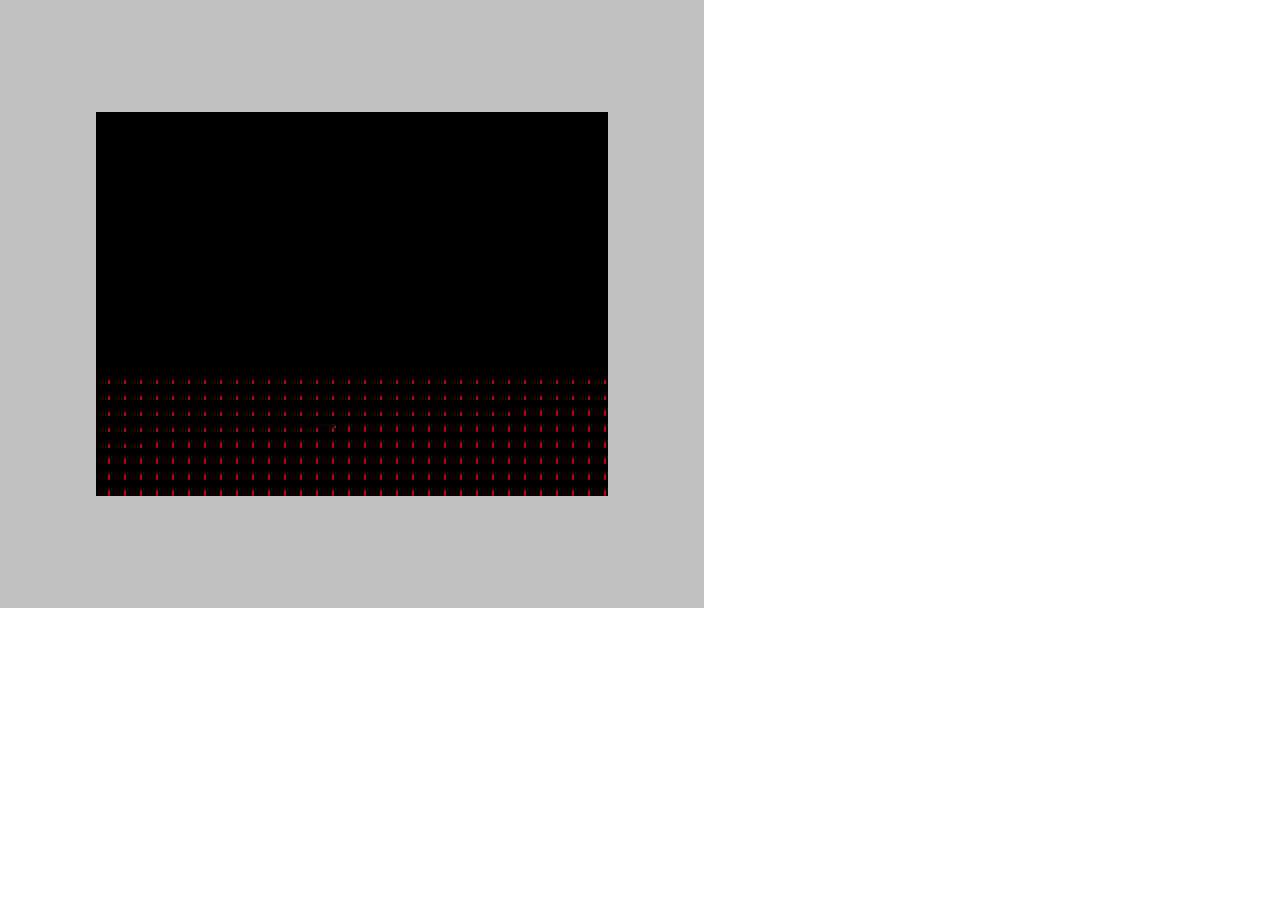
==== docs/index.html @ 253d2931 "Moved Emscripten demo to docs folder" ====
<!doctype html>
<html lang="en-us">
  <head>
    <meta charset="utf-8">
    <meta http-equiv="Content-Type" content="text/html; charset=utf-8">
    <title>Speculation Emulator</title>
    <style>
		body {
			margin: 0;
  			padding: none;
		}
	</style>
  </head>
  <body>
    <canvas id="canvas" oncontextmenu="event.preventDefault()" tabindex=-1></canvas>
    <script type='text/javascript'>
      var canvasElement = document.getElementById('canvas');

	  canvasElement.addEventListener('webglcontextlost', (e) => {
        alert('WebGL context lost. You will need to reload the page.');
        e.preventDefault();
      }, false);

      var Module = {
        print(...args) {
          console.log(...args);
        },
        canvas: canvasElement,
		arguments: [
			"scale=2",
			"load=games/stop_the_express.tzx",
		],
      };
    </script>
    <script async type="text/javascript" src="emulator-z80.js"></script>
  </body>
</html>
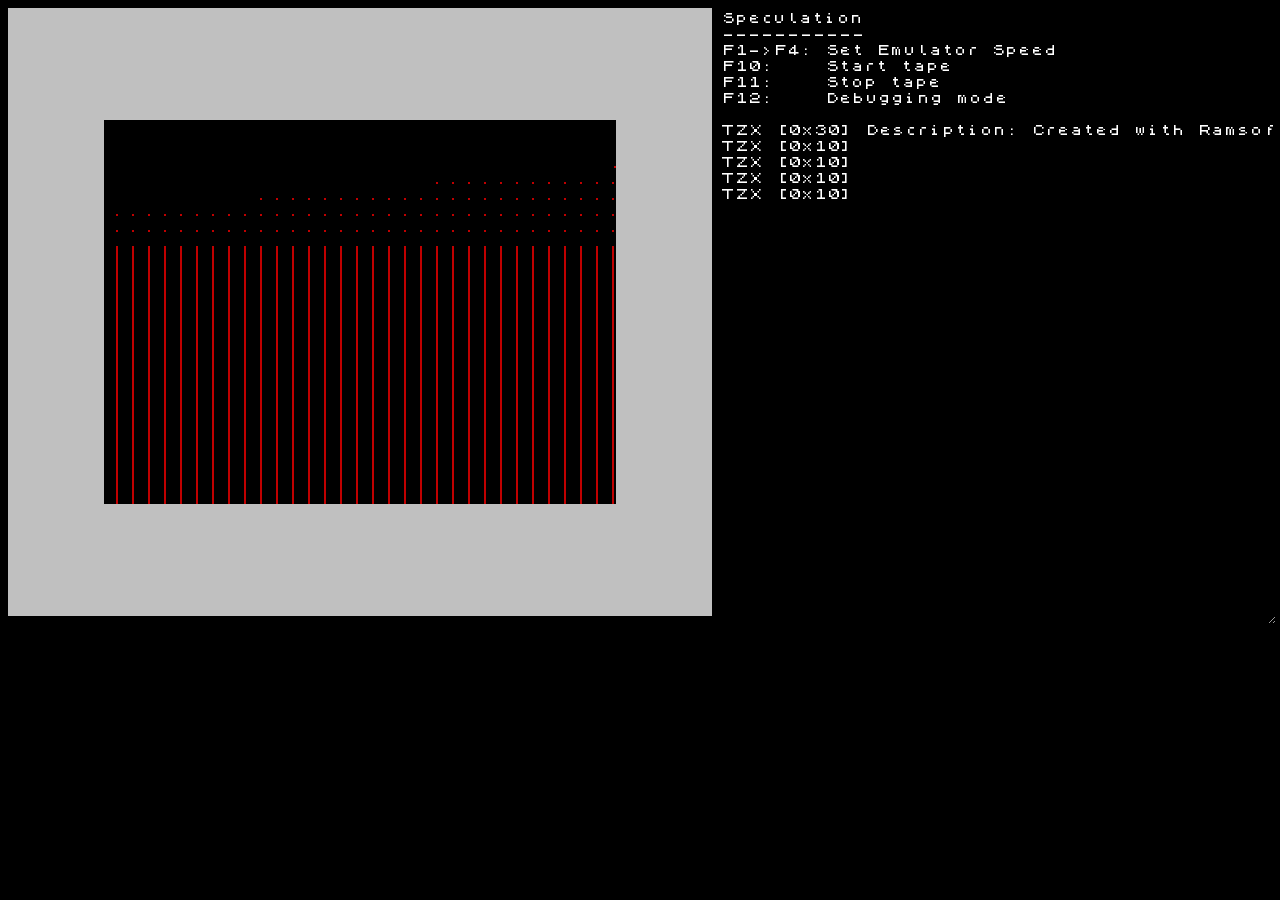
==== commit 571c088c: "Added console output" ====
--- a/docs/index.html
+++ b/docs/index.html
@@ -5,18 +5,54 @@
     <meta http-equiv="Content-Type" content="text/html; charset=utf-8">
     <title>Speculation Emulator</title>
     <style>
-		body {
-			margin: 0;
-  			padding: none;
-		}
+      @font-face {
+        font-family: 'zx';
+         src: url('fonts/zx_spectrum-7.ttf')  format('truetype'),
+      }
+	  body {
+        margin: 8px;
+        padding: none;
+        background-color: #000;
+        border-width: 0px;
+      }
+      .container {
+        display: flex;
+        gap: 8px;
+      }
+      .container > div {
+        color: #fff;
+      }
+	  .canvas {
+		border-width: 0px;;
+	  }
+	  .output {
+		width: 100%;
+		height: 100%;
+		border-width: 0px;
+		background-color: #000;
+		color: #fff;
+		line-height: 0.5em;
+		font-family: "zx";
+		font-size: 2em;
+	  }
 	</style>
   </head>
   <body>
-    <canvas id="canvas" oncontextmenu="event.preventDefault()" tabindex=-1></canvas>
+	<div class="container">
+		<div style="width: fit-content;">
+    		<canvas class="canvas" id="canvas" oncontextmenu="event.preventDefault()" tabindex=-1/>
+		</div>
+		<div style="width: 100%;">
+			<textarea class="output" id="output" rows="8" wrap="off"></textarea>
+		</div>
+	</div>
     <script type='text/javascript'>
       var canvasElement = document.getElementById('canvas');
+	  var outputElement = document.getElementById('output');
 
-	  canvasElement.addEventListener('webglcontextlost', (e) => {
+	  if (outputElement) outputElement.value = '';
+
+      canvasElement.addEventListener('webglcontextlost', (e) => {
         alert('WebGL context lost. You will need to reload the page.');
         e.preventDefault();
       }, false);
@@ -24,6 +60,11 @@
       var Module = {
         print(...args) {
           console.log(...args);
+		  if (outputElement) {
+			var text = args.join(' ');
+			outputElement.value += text + '\n';
+			outputElement.scrollTop = outputElement.scrollHeight;
+		  }
         },
         canvas: canvasElement,
 		arguments: [
@@ -31,6 +72,16 @@
 			"load=games/stop_the_express.tzx",
 		],
       };
+	  window.onerror = window.onunhandledrejection = () => {
+		Module.print("Exception thrown: See JavaScript Console");
+	  };
+	  Module.print("Speculation");
+	  Module.print("-----------");
+	  Module.print("F1->F4: Set Emulator Speed");
+	  Module.print("F10:    Start tape");
+	  Module.print("F11:    Stop tape");
+	  Module.print("F12:    Debugging mode");
+	  Module.print("");
     </script>
     <script async type="text/javascript" src="emulator-z80.js"></script>
   </body>
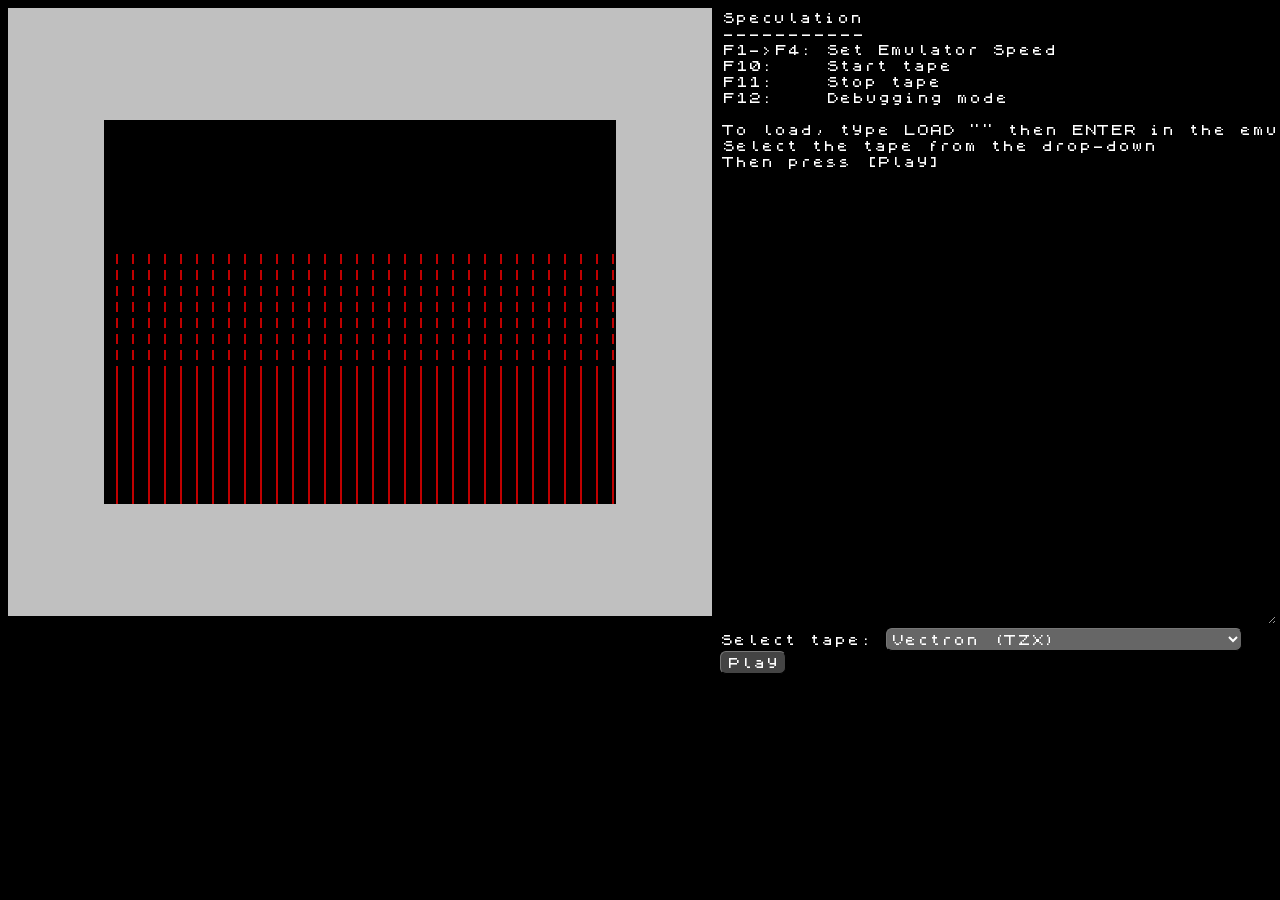
==== commit 68f9b200: "Added embinding for open" ====
--- a/docs/index.html
+++ b/docs/index.html
@@ -14,6 +14,7 @@
         padding: none;
         background-color: #000;
         border-width: 0px;
+		color: #fff;
       }
       .container {
         display: flex;
@@ -34,7 +35,39 @@
 		line-height: 0.5em;
 		font-family: "zx";
 		font-size: 2em;
+		overflow-x: hidden;
+		word-break: normal;
 	  }
+	  .interface {
+		width: 100%;
+		border-width: 0px;
+		background-color: #000;
+		color: #fff;
+		font-family: "zx";
+		font-size: 2em;
+		overflow: hidden;
+		word-break: normal;
+		padding-bottom: 8px;
+	  }
+	  .files {
+		font-family: "zx" !important;
+		font-size: 1em !important;
+		padding-top: 0px;
+		padding-bottom: 0px;	
+        background-color: #666;
+		color: #fff;
+        border: 1px outset #222;
+		border-radius: 6px;			
+	  }
+	  .button {
+		font-family: "zx";
+		font-size: 1em;
+        background-color: #444;
+		color: #fff;
+        border: 1px outset #222;
+		border-radius: 6px;
+        cursor: pointer;
+	  }	  
 	</style>
   </head>
   <body>
@@ -43,10 +76,38 @@
     		<canvas class="canvas" id="canvas" oncontextmenu="event.preventDefault()" tabindex=-1/>
 		</div>
 		<div style="width: 100%;">
-			<textarea class="output" id="output" rows="8" wrap="off"></textarea>
+		  <textarea class="output" id="output" rows="8" wrap="off"></textarea>
+          <div class="interface">
+      	    <label for="files">Select tape:</label>
+      	    <select name="files" id="files" class="files">
+              <optgroup label="Games">
+                <option value="/games/stop_the_express.tap">Stop the Express (TAP)</option>
+                <option value="/games/stop_the_express.tzx">Stop the Express (TZX)</option>
+                <option value="/games/vectron.tzx" selected>Vectron (TZX)</option>
+              </optgroup>
+              <optgroup label="Tests">
+                <option value="/tests/z80ccf.tap">z80ccf</option>
+                <option value="/tests/z80ccfscr.tap">z80ccfscr</option>
+                <option value="/tests/z80doc.tap">z80doc</option>
+                <option value="/tests/z80docflags.tap">z80docflags</option>
+                <option value="/tests/z80flags.tap">z80flags</option>
+                <option value="/tests/z80full.tap">z80full</option>
+                <option value="/tests/z80memptr.tap">z80memptr</option>
+              </optgroup>
+      	    </select>
+      	    <button class="button" onclick="buttonOpen()">Play</button>
+          </div>	
 		</div>
 	</div>
     <script type='text/javascript'>
+
+      function buttonOpen() {
+		let el = document.getElementById("files");
+		if (el) {
+          Module.open(el.value);
+		}
+      }	
+
       var canvasElement = document.getElementById('canvas');
 	  var outputElement = document.getElementById('output');
 
@@ -68,8 +129,7 @@
         },
         canvas: canvasElement,
 		arguments: [
-			"scale=2",
-			"load=games/stop_the_express.tzx",
+			"scale=2"
 		],
       };
 	  window.onerror = window.onunhandledrejection = () => {
@@ -82,6 +142,10 @@
 	  Module.print("F11:    Stop tape");
 	  Module.print("F12:    Debugging mode");
 	  Module.print("");
+	  Module.print("To load, type LOAD \"\" then ENTER in the emulator");
+	  Module.print("Select the tape from the drop-down");
+	  Module.print("Then press [Play]");
+	  Module.print("");
     </script>
     <script async type="text/javascript" src="emulator-z80.js"></script>
   </body>
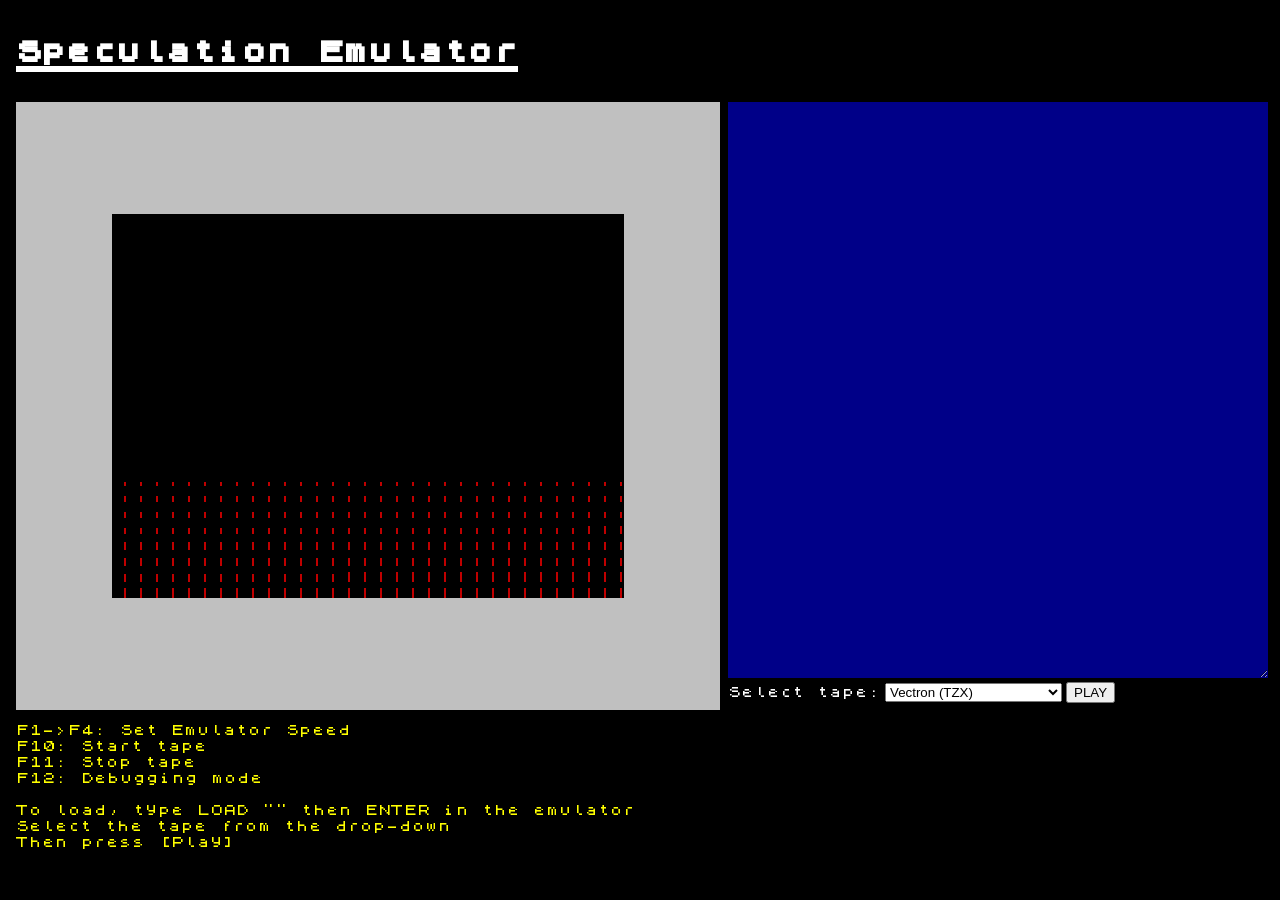
==== commit 3762a344: "Now uses css grid for layout" ====
--- a/docs/index.html
+++ b/docs/index.html
@@ -4,102 +4,54 @@
     <meta charset="utf-8">
     <meta http-equiv="Content-Type" content="text/html; charset=utf-8">
     <title>Speculation Emulator</title>
-    <style>
-      @font-face {
-        font-family: 'zx';
-         src: url('fonts/zx_spectrum-7.ttf')  format('truetype'),
-      }
-	  body {
-        margin: 8px;
-        padding: none;
-        background-color: #000;
-        border-width: 0px;
-		color: #fff;
-      }
-      .container {
-        display: flex;
-        gap: 8px;
-      }
-      .container > div {
-        color: #fff;
-      }
-	  .canvas {
-		border-width: 0px;;
-	  }
-	  .output {
-		width: 100%;
-		height: 100%;
-		border-width: 0px;
-		background-color: #000;
-		color: #fff;
-		line-height: 0.5em;
-		font-family: "zx";
-		font-size: 2em;
-		overflow-x: hidden;
-		word-break: normal;
-	  }
-	  .interface {
-		width: 100%;
-		border-width: 0px;
-		background-color: #000;
-		color: #fff;
-		font-family: "zx";
-		font-size: 2em;
-		overflow: hidden;
-		word-break: normal;
-		padding-bottom: 8px;
-	  }
-	  .files {
-		font-family: "zx" !important;
-		font-size: 1em !important;
-		padding-top: 0px;
-		padding-bottom: 0px;	
-        background-color: #666;
-		color: #fff;
-        border: 1px outset #222;
-		border-radius: 6px;			
-	  }
-	  .button {
-		font-family: "zx";
-		font-size: 1em;
-        background-color: #444;
-		color: #fff;
-        border: 1px outset #222;
-		border-radius: 6px;
-        cursor: pointer;
-	  }	  
-	</style>
+	<link rel="stylesheet" href="css/main.css"> 
   </head>
   <body>
-	<div class="container">
-		<div style="width: fit-content;">
-    		<canvas class="canvas" id="canvas" oncontextmenu="event.preventDefault()" tabindex=-1/>
-		</div>
-		<div style="width: 100%;">
-		  <textarea class="output" id="output" rows="8" wrap="off"></textarea>
-          <div class="interface">
-      	    <label for="files">Select tape:</label>
-      	    <select name="files" id="files" class="files">
-              <optgroup label="Games">
-                <option value="/games/stop_the_express.tap">Stop the Express (TAP)</option>
-                <option value="/games/stop_the_express.tzx">Stop the Express (TZX)</option>
-                <option value="/games/vectron.tzx" selected>Vectron (TZX)</option>
-              </optgroup>
-              <optgroup label="Tests">
-                <option value="/tests/z80ccf.tap">z80ccf</option>
-                <option value="/tests/z80ccfscr.tap">z80ccfscr</option>
-                <option value="/tests/z80doc.tap">z80doc</option>
-                <option value="/tests/z80docflags.tap">z80docflags</option>
-                <option value="/tests/z80flags.tap">z80flags</option>
-                <option value="/tests/z80full.tap">z80full</option>
-                <option value="/tests/z80memptr.tap">z80memptr</option>
-              </optgroup>
-      	    </select>
-      	    <button class="button" onclick="buttonOpen()">Play</button>
-          </div>	
-		</div>
-	</div>
+    <div class="grid-container">
+      <div class="header">
+		<h1>Speculation Emulator</h1>
+	  </div>
+      <div class="emulator">
+    	<canvas class="canvas" id="canvas" oncontextmenu="event.preventDefault()" tabindex=-1/>
+	  </div>
+      <div class="output">
+		<textarea id="output" wrap="off"></textarea>
+	  </div>  
+      <div class="controls">
+		<label for="files">Select tape:</label>
+		<select name="files" id="files" class="files">
+		  <optgroup label="Games">
+			<option value="/games/stop_the_express.tap">Stop the Express (TAP)</option>
+			<option value="/games/stop_the_express.tzx">Stop the Express (TZX)</option>
+			<option value="/games/vectron.tzx" selected>Vectron (TZX)</option>
+			</optgroup>
+		  <optgroup label="Tests">
+			<option value="/tests/z80ccf.tap">z80ccf</option>
+			<option value="/tests/z80ccfscr.tap">z80ccfscr</option>
+			<option value="/tests/z80doc.tap">z80doc</option>
+			<option value="/tests/z80docflags.tap">z80docflags</option>
+			<option value="/tests/z80flags.tap">z80flags</option>
+			<option value="/tests/z80full.tap">z80full</option>
+			<option value="/tests/z80memptr.tap">z80memptr</option>
+		  </optgroup>
+		</select>
+		<button class="button" onclick="buttonOpen()">PLAY</button>
+	  </div>
+      <div class="footer">
+	    <div>F1->F4: Set Emulator Speed</div>
+	    <div>F10:    Start tape</div>
+	    <div>F11:    Stop tape</div>
+	    <div>F12:    Debugging mode</div>
+	    <div>&nbsp;</div>
+	    <div>To load, type LOAD "" then ENTER in the emulator</div>
+	    <div>Select the tape from the drop-down</div>
+	    <div>Then press [Play]</div>
+	  </div>
+    </div>
     <script type='text/javascript'>
+
+	  var canvasElement = document.getElementById('canvas');
+	  var outputElement = document.getElementById('output');
 
       function buttonOpen() {
 		let el = document.getElementById("files");
@@ -107,9 +59,6 @@
           Module.open(el.value);
 		}
       }	
-
-      var canvasElement = document.getElementById('canvas');
-	  var outputElement = document.getElementById('output');
 
 	  if (outputElement) outputElement.value = '';
 
@@ -135,17 +84,6 @@
 	  window.onerror = window.onunhandledrejection = () => {
 		Module.print("Exception thrown: See JavaScript Console");
 	  };
-	  Module.print("Speculation");
-	  Module.print("-----------");
-	  Module.print("F1->F4: Set Emulator Speed");
-	  Module.print("F10:    Start tape");
-	  Module.print("F11:    Stop tape");
-	  Module.print("F12:    Debugging mode");
-	  Module.print("");
-	  Module.print("To load, type LOAD \"\" then ENTER in the emulator");
-	  Module.print("Select the tape from the drop-down");
-	  Module.print("Then press [Play]");
-	  Module.print("");
     </script>
     <script async type="text/javascript" src="emulator-z80.js"></script>
   </body>
--- a/docs/css/main.css
+++ b/docs/css/main.css
@@ -0,0 +1,93 @@
+@font-face {
+	font-family: 'zx';
+    src: url('../fonts/zx_spectrum-7.ttf')  format('truetype'),
+}
+
+body {
+	margin: 8px;
+	padding: none;
+	background-color: #000;
+	border-width: 0px;
+	color: #fff;
+}
+
+.header { grid-area: header; }
+.emulator { grid-area: emulator; }
+.output { grid-area: output; }
+.controls { grid-area: controls; }
+.footer { grid-area: footer; }
+
+.grid-container {
+	display: grid;
+	grid-template-areas:
+		'header header'
+		'emulator output'
+		'emulator controls'
+		'footer footer';
+	grid-template-columns: fit-content(100%) auto;
+	grid-template-rows:
+		auto	/* header */
+		auto	/* output */
+		32px	/* controls */
+		auto;	/* footer */
+	grid-gap: 8px;
+	background-color: #000;
+	padding-left: 8px;
+	padding-right: 8px;
+}
+
+.grid-container > div {
+	background-color: #000;
+	text-align: left;
+	padding: 0px;
+}
+
+.header > h1 {
+	font-family: "zx";
+	font-size: 64px;	
+	text-decoration: underline;
+	line-height: 0em;	
+}
+
+.canvas {
+	outline: none;
+	border: none;
+}
+
+.output > textarea {
+	outline: none;
+	border: none;
+  	caret-color: transparent;
+	width: 100%;
+	height: 100%;
+	background-color: #008;
+	color: #ff0;
+	line-height: 0.5em;
+	overflow-x: hidden;
+	word-break: normal;
+	font-family: "zx";
+	font-size: 32px;
+}
+
+.controls > div {
+	width: 100%;
+	background-color: #000;
+	color: #fff;
+	overflow: hidden;
+	word-break: normal;
+}
+
+.controls > label {
+	font-family: "zx";
+	font-size: 32px;	
+}
+
+.footer {
+	width: 100%;
+	color: #ff0;
+	line-height: 0.5em;
+	overflow-x: hidden;
+	word-break: normal;
+	font-family: "zx";
+	font-size: 32px;		
+}
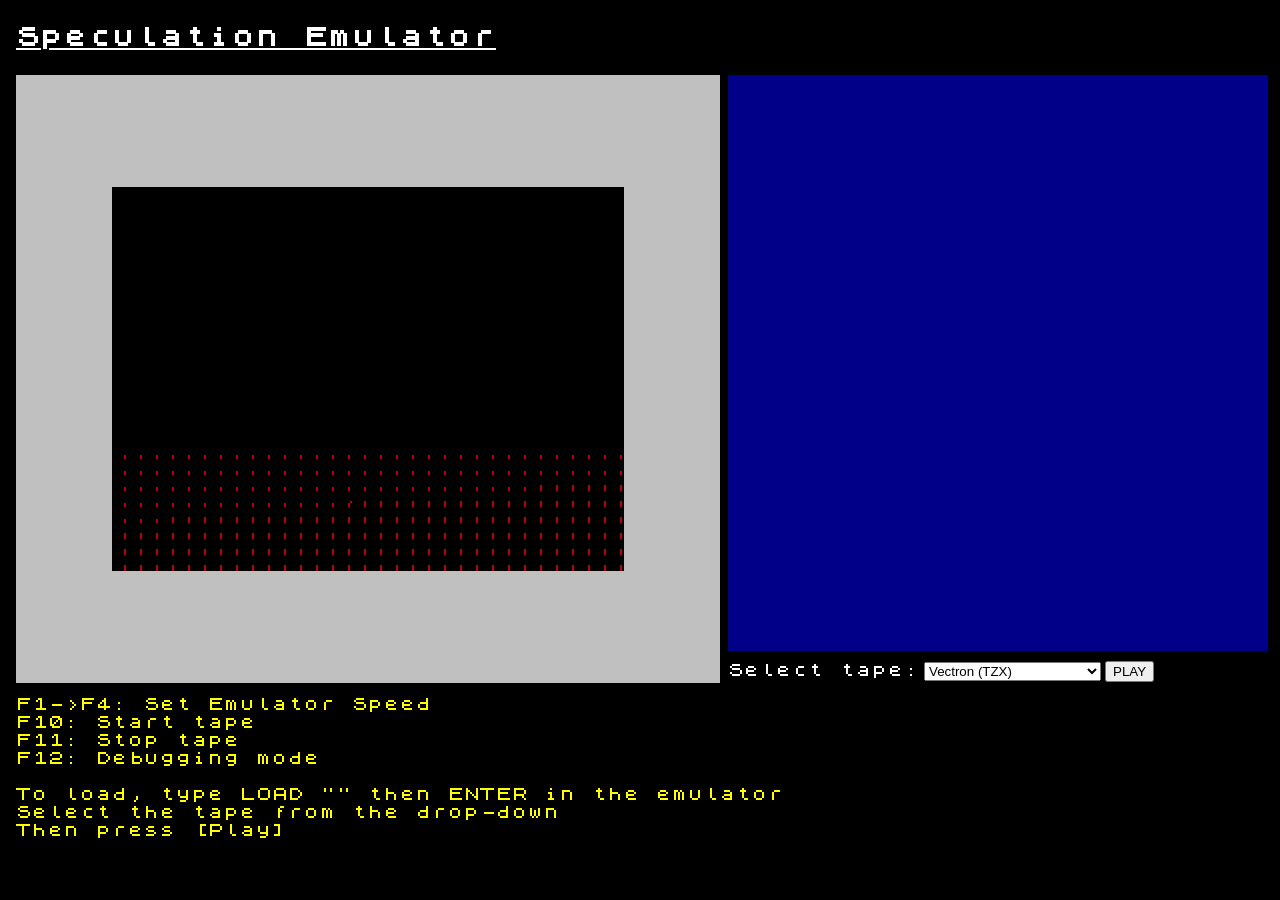
==== commit 65a337c9: "Moved JavaScript into main.js" ====
--- a/docs/index.html
+++ b/docs/index.html
@@ -48,43 +48,7 @@
 	    <div>Then press [Play]</div>
 	  </div>
     </div>
-    <script type='text/javascript'>
-
-	  var canvasElement = document.getElementById('canvas');
-	  var outputElement = document.getElementById('output');
-
-      function buttonOpen() {
-		let el = document.getElementById("files");
-		if (el) {
-          Module.open(el.value);
-		}
-      }	
-
-	  if (outputElement) outputElement.value = '';
-
-      canvasElement.addEventListener('webglcontextlost', (e) => {
-        alert('WebGL context lost. You will need to reload the page.');
-        e.preventDefault();
-      }, false);
-
-      var Module = {
-        print(...args) {
-          console.log(...args);
-		  if (outputElement) {
-			var text = args.join(' ');
-			outputElement.value += text + '\n';
-			outputElement.scrollTop = outputElement.scrollHeight;
-		  }
-        },
-        canvas: canvasElement,
-		arguments: [
-			"scale=2"
-		],
-      };
-	  window.onerror = window.onunhandledrejection = () => {
-		Module.print("Exception thrown: See JavaScript Console");
-	  };
-    </script>
+    <script type="text/javascript" src="js/main.js"></script>
     <script async type="text/javascript" src="emulator-z80.js"></script>
   </body>
 </html>
--- a/docs/css/main.css
+++ b/docs/css/main.css
@@ -1,6 +1,9 @@
 @font-face {
 	font-family: 'zx';
-    src: url('../fonts/zx_spectrum-7.ttf')  format('truetype'),
+    src: url('../fonts/zx-spectrum.woff2')  format('woff2');
+	font-style: normal;
+	font-weight: normal;
+	font-display: swap;
 }
 
 body {
@@ -14,7 +17,7 @@
 .header { grid-area: header; }
 .emulator { grid-area: emulator; }
 .output { grid-area: output; }
-.controls { grid-area: controls; }
+.controls { grid-area: controls; align-self: center; }
 .footer { grid-area: footer; }
 
 .grid-container {
@@ -44,9 +47,8 @@
 
 .header > h1 {
 	font-family: "zx";
-	font-size: 64px;	
+	font-size: 24px;	
 	text-decoration: underline;
-	line-height: 0em;	
 }
 
 .canvas {
@@ -58,15 +60,15 @@
 	outline: none;
 	border: none;
   	caret-color: transparent;
+	resize: none;
 	width: 100%;
 	height: 100%;
 	background-color: #008;
 	color: #ff0;
-	line-height: 0.5em;
 	overflow-x: hidden;
 	word-break: normal;
 	font-family: "zx";
-	font-size: 32px;
+	font-size: 16px;
 }
 
 .controls > div {
@@ -79,15 +81,14 @@
 
 .controls > label {
 	font-family: "zx";
-	font-size: 32px;	
+	font-size: 16px;	
 }
 
 .footer {
 	width: 100%;
 	color: #ff0;
-	line-height: 0.5em;
 	overflow-x: hidden;
 	word-break: normal;
 	font-family: "zx";
-	font-size: 32px;		
+	font-size: 16px;		
 }
